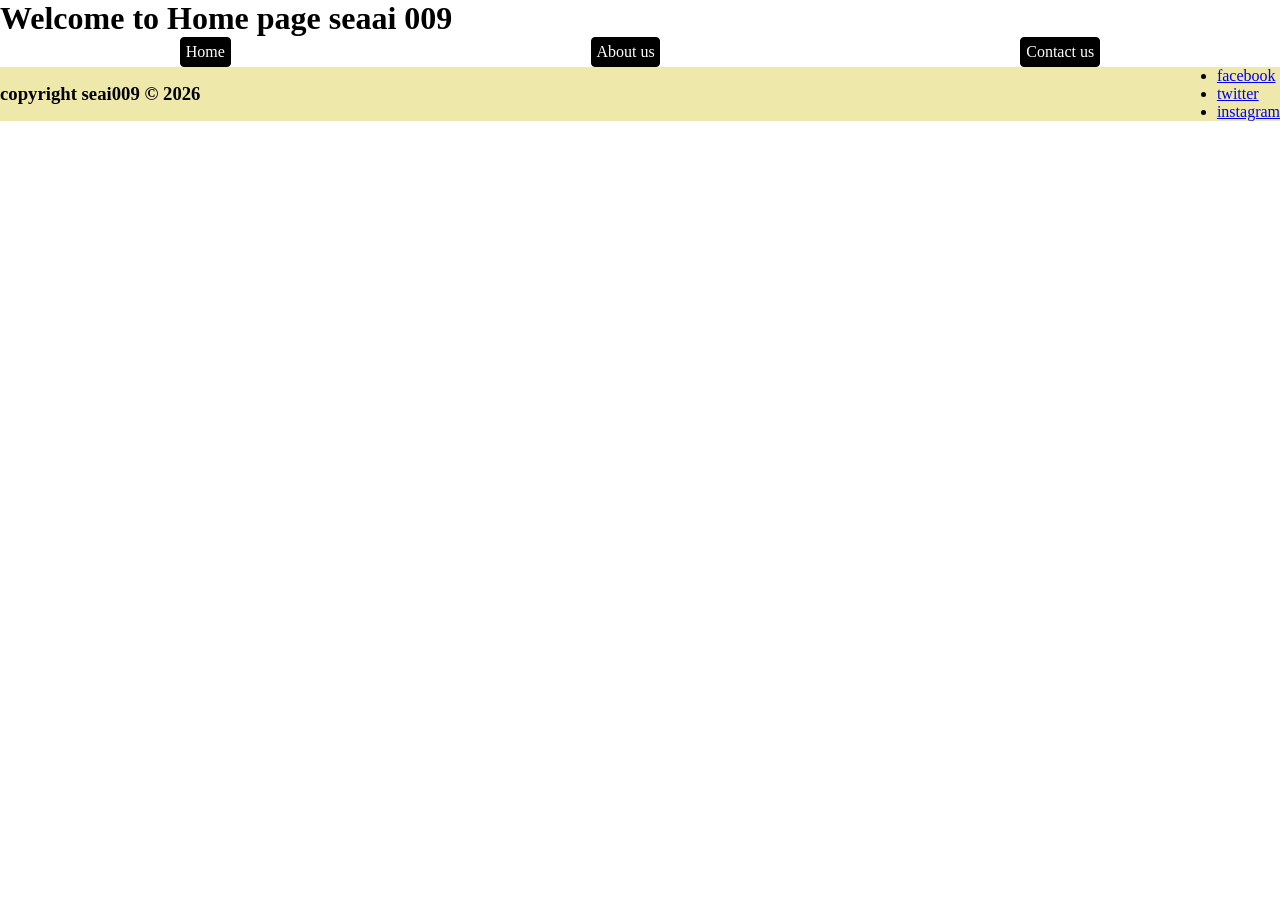
==== index.html @ e655aaaf "add:full app" ====
<!doctype html>
<html lang="en">
  <head>
    <meta charset="UTF-8" />
    <meta name="viewport" content="width=device-width, initial-scale=1.0" />
    <title>SEAI009 Home page</title>
    <link rel="stylesheet" href="style/style.css" />
    <link rel="stylesheet" href="style/home.css" />
  </head>
  <body>
    <header>
      <h1>Welcome to Home page seaai 009</h1>
      <nav>
        <ul>
          <li><a href="#">Home</a></li>
          <li><a href="/aboutus.html">About us</a></li>
          <li><a href="/contactus.html">Contact us</a></li>
        </ul>
      </nav>
    </header>
    <main></main>
    <aside></aside>
    <footer>
      <h3>copyright seai009 &copy; 2026</h3>
      <ul>
        <li><a href="#">facebook</a></li>
        <li><a href="#">twitter</a></li>
        <li><a href="#">instagram</a></li>
      </ul>
    </footer>
  </body>
</html>
---- style/style.css ----
@import url(nav.css);
@import url(footer.css);
* {
  box-sizing: border-box;
  padding: 0;
  margin: 0;
}
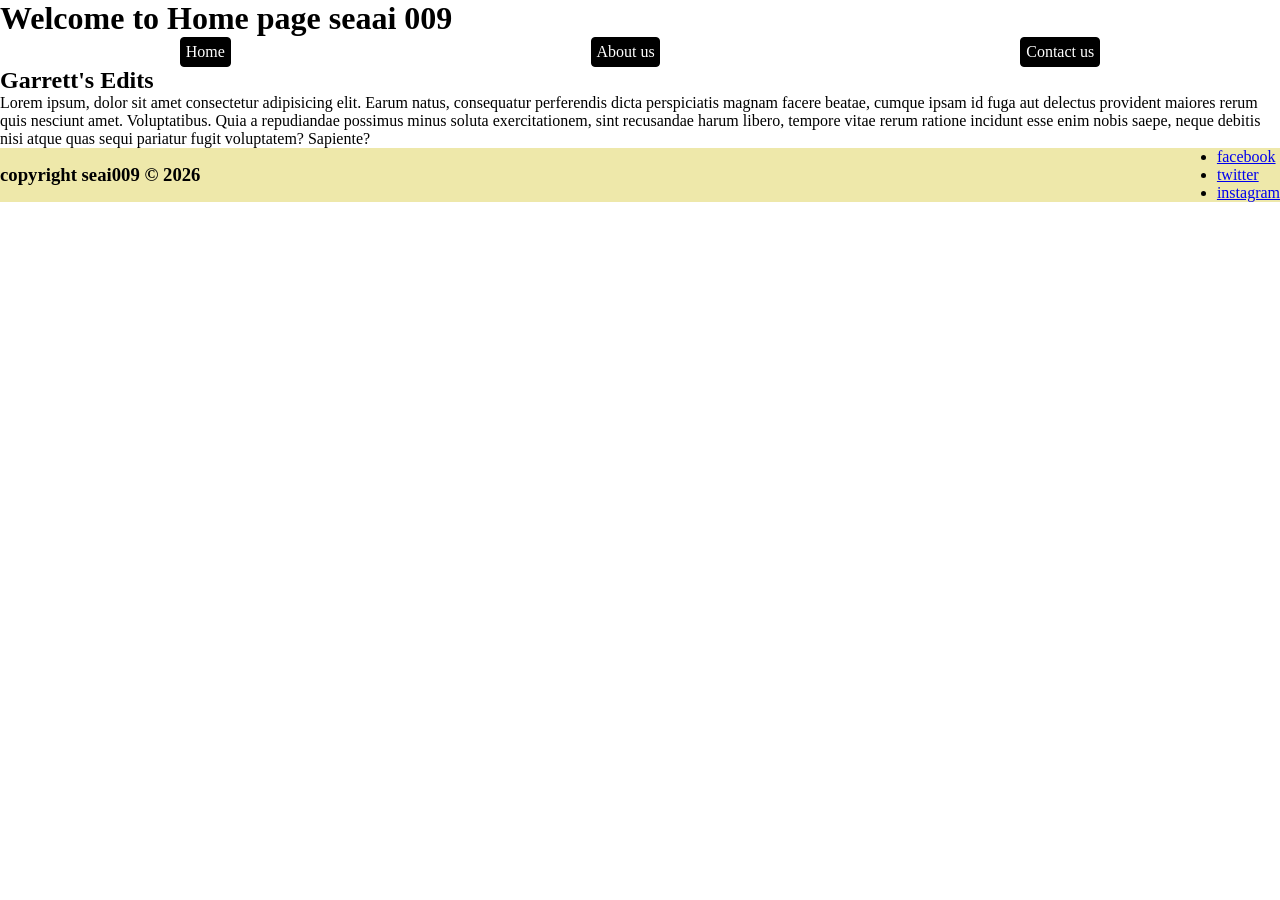
==== commit 9913019d: "Added Garretts edits to the main on index" ====
--- a/index.html
+++ b/index.html
@@ -18,7 +18,20 @@
         </ul>
       </nav>
     </header>
-    <main></main>
+    <main>
+      <section>
+        <h2>Garrett's Edits</h2>
+        <p>
+          Lorem ipsum, dolor sit amet consectetur adipisicing elit. Earum natus,
+          consequatur perferendis dicta perspiciatis magnam facere beatae,
+          cumque ipsam id fuga aut delectus provident maiores rerum quis
+          nesciunt amet. Voluptatibus. Quia a repudiandae possimus minus soluta
+          exercitationem, sint recusandae harum libero, tempore vitae rerum
+          ratione incidunt esse enim nobis saepe, neque debitis nisi atque quas
+          sequi pariatur fugit voluptatem? Sapiente?
+        </p>
+      </section>
+    </main>
     <aside></aside>
     <footer>
       <h3>copyright seai009 &copy; 2026</h3>
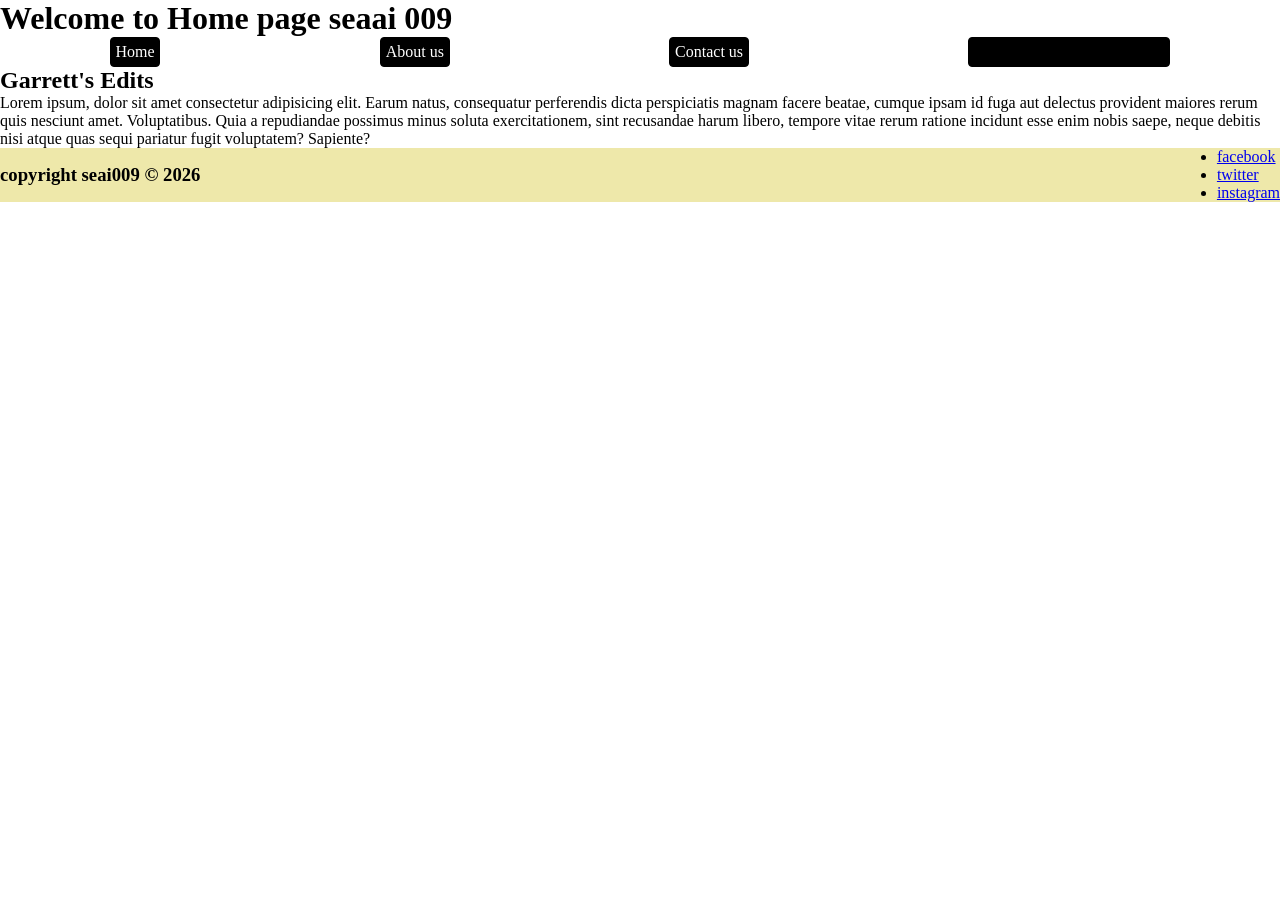
==== commit 80d6fc1b: "updated index.html nav" ====
--- a/index.html
+++ b/index.html
@@ -15,6 +15,7 @@
           <li><a href="#">Home</a></li>
           <li><a href="/aboutus.html">About us</a></li>
           <li><a href="/contactus.html">Contact us</a></li>
+          <li>Changed stuff by Tobias Rick</li>
         </ul>
       </nav>
     </header>
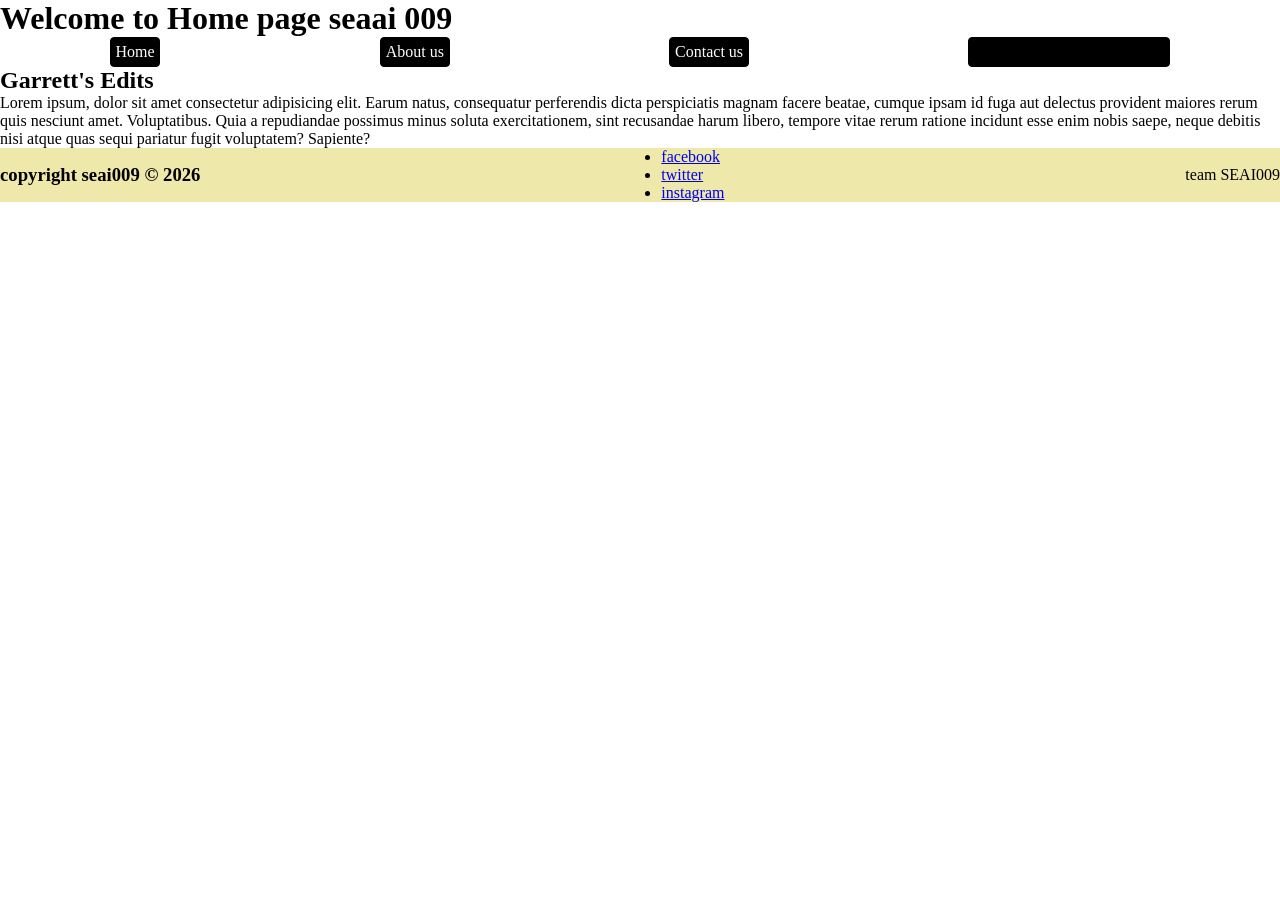
==== commit a7863c82: "Added footer text" ====
--- a/index.html
+++ b/index.html
@@ -41,6 +41,7 @@
         <li><a href="#">twitter</a></li>
         <li><a href="#">instagram</a></li>
       </ul>
+      <p>team SEAI009</p>
     </footer>
   </body>
 </html>
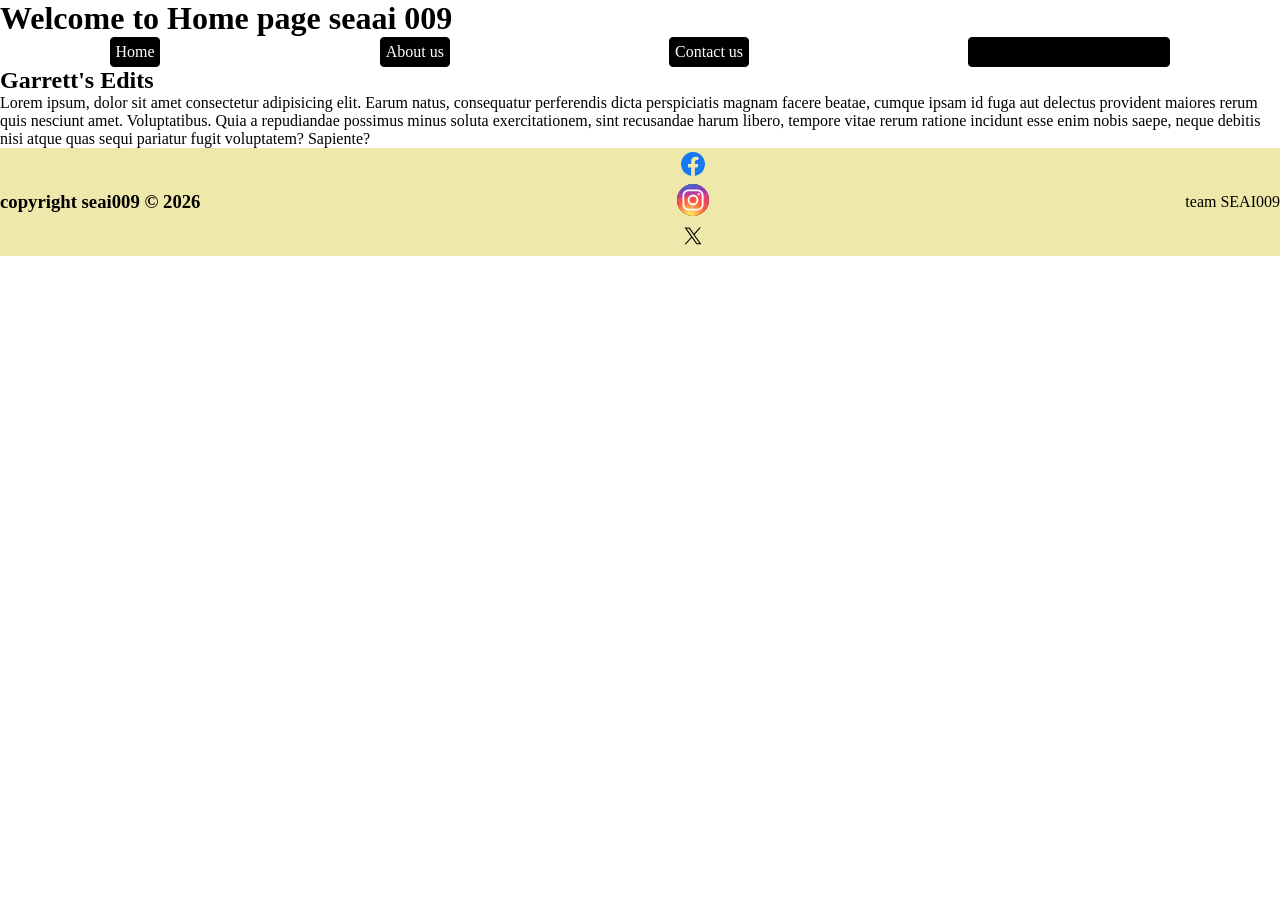
==== commit c53f110e: "added icons to footer" ====
--- a/index.html
+++ b/index.html
@@ -37,9 +37,27 @@
     <footer>
       <h3>copyright seai009 &copy; 2026</h3>
       <ul>
-        <li><a href="#">facebook</a></li>
-        <li><a href="#">twitter</a></li>
-        <li><a href="#">instagram</a></li>
+        <li>
+          <a href="#"
+            ><img
+              src="/images/facebook.svg"
+              alt="facebook logo"
+              class="social-media-icon"
+          /></a>
+        </li>
+        <li>
+          <a href="#"
+            ><img
+              src="/images/instagram.svg"
+              alt="instagram logo"
+              class="social-media-icon"
+          /></a>
+        </li>
+        <li>
+          <a href="#"
+            ><img src="/images/x.svg" alt="x logo" class="social-media-icon"
+          /></a>
+        </li>
       </ul>
       <p>team SEAI009</p>
     </footer>
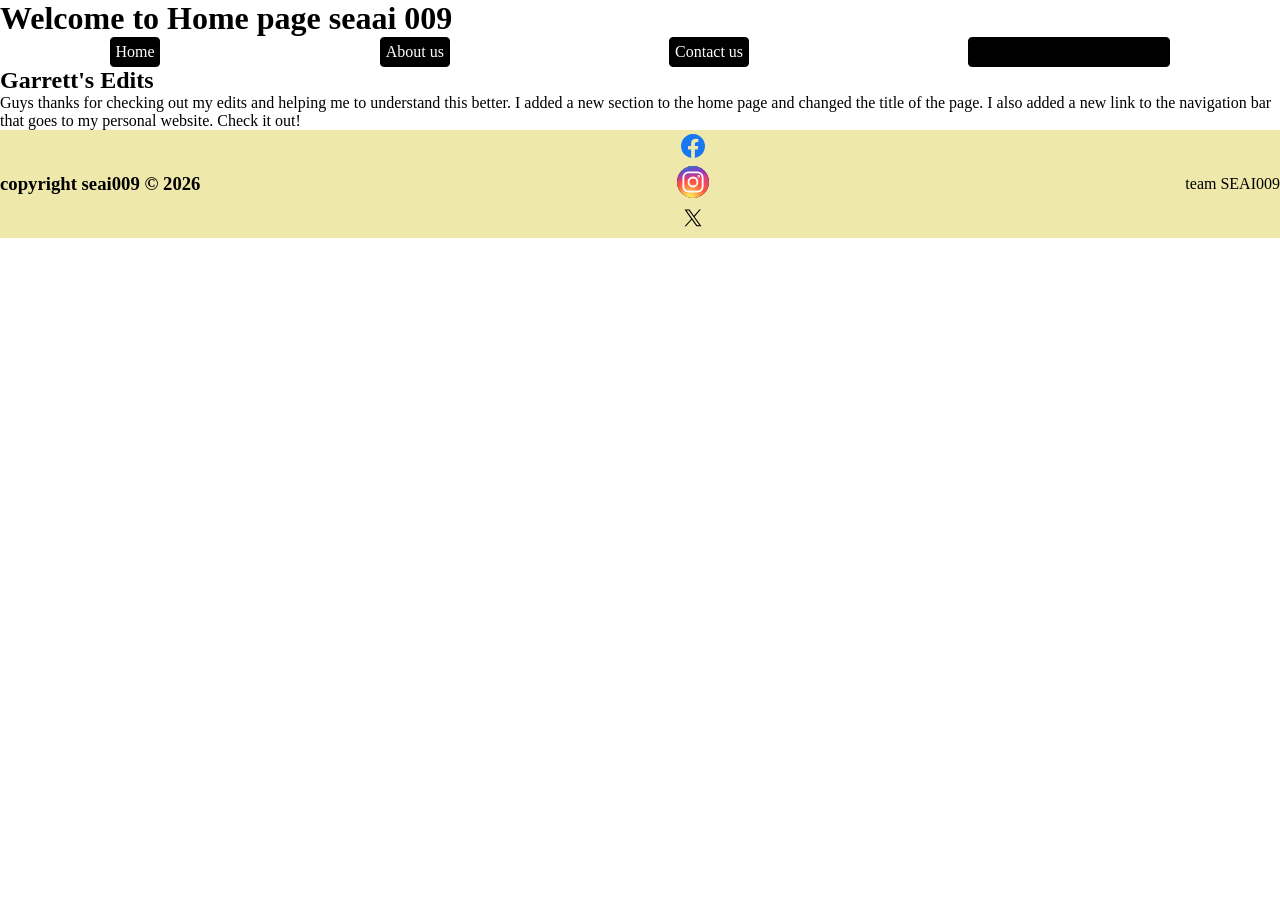
==== commit da1863ac: "edited index text" ====
--- a/index.html
+++ b/index.html
@@ -23,13 +23,7 @@
       <section>
         <h2>Garrett's Edits</h2>
         <p>
-          Lorem ipsum, dolor sit amet consectetur adipisicing elit. Earum natus,
-          consequatur perferendis dicta perspiciatis magnam facere beatae,
-          cumque ipsam id fuga aut delectus provident maiores rerum quis
-          nesciunt amet. Voluptatibus. Quia a repudiandae possimus minus soluta
-          exercitationem, sint recusandae harum libero, tempore vitae rerum
-          ratione incidunt esse enim nobis saepe, neque debitis nisi atque quas
-          sequi pariatur fugit voluptatem? Sapiente?
+          Guys thanks for checking out my edits and helping me to understand this better. I added a new section to the home page and changed the title of the page. I also added a new link to the navigation bar that goes to my personal website. Check it out!
         </p>
       </section>
     </main>
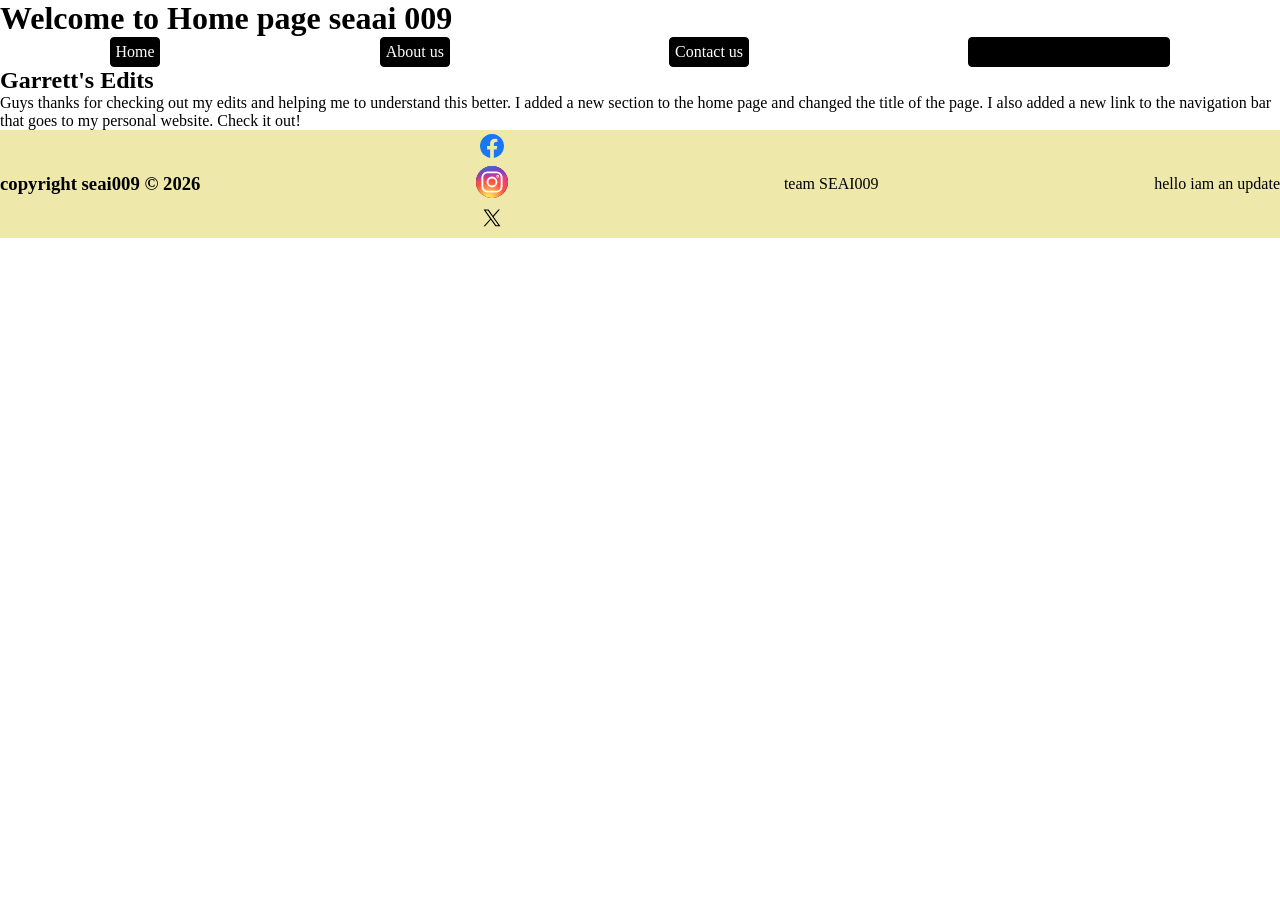
==== commit 6d154f1d: "update: footer in index" ====
--- a/index.html
+++ b/index.html
@@ -23,7 +23,10 @@
       <section>
         <h2>Garrett's Edits</h2>
         <p>
-          Guys thanks for checking out my edits and helping me to understand this better. I added a new section to the home page and changed the title of the page. I also added a new link to the navigation bar that goes to my personal website. Check it out!
+          Guys thanks for checking out my edits and helping me to understand
+          this better. I added a new section to the home page and changed the
+          title of the page. I also added a new link to the navigation bar that
+          goes to my personal website. Check it out!
         </p>
       </section>
     </main>
@@ -54,6 +57,7 @@
         </li>
       </ul>
       <p>team SEAI009</p>
+      <p>hello iam an update</p>
     </footer>
   </body>
 </html>
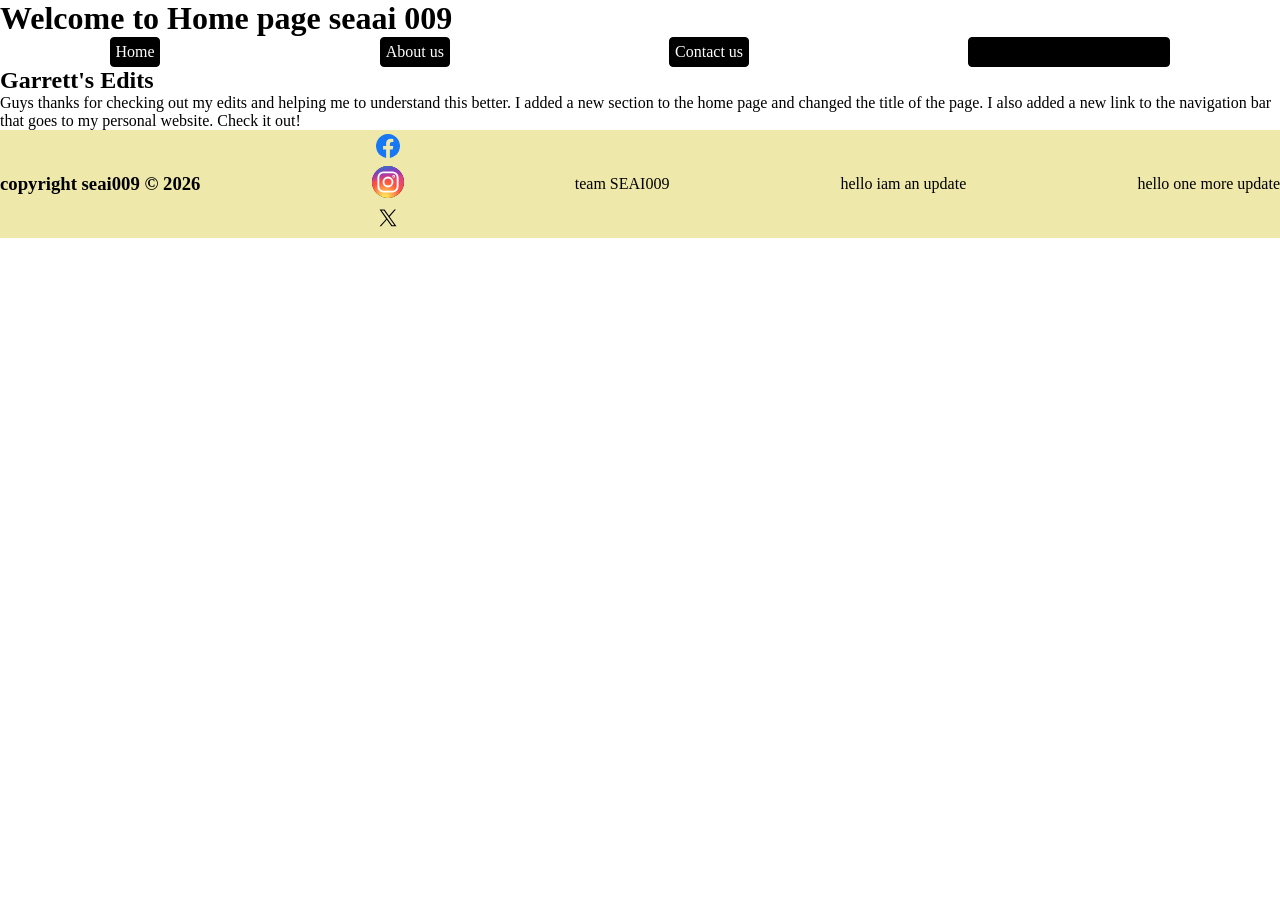
==== commit 2bf99faf: "update one more update" ====
--- a/index.html
+++ b/index.html
@@ -58,6 +58,7 @@
       </ul>
       <p>team SEAI009</p>
       <p>hello iam an update</p>
+      <p>hello one more update</p>
     </footer>
   </body>
 </html>
